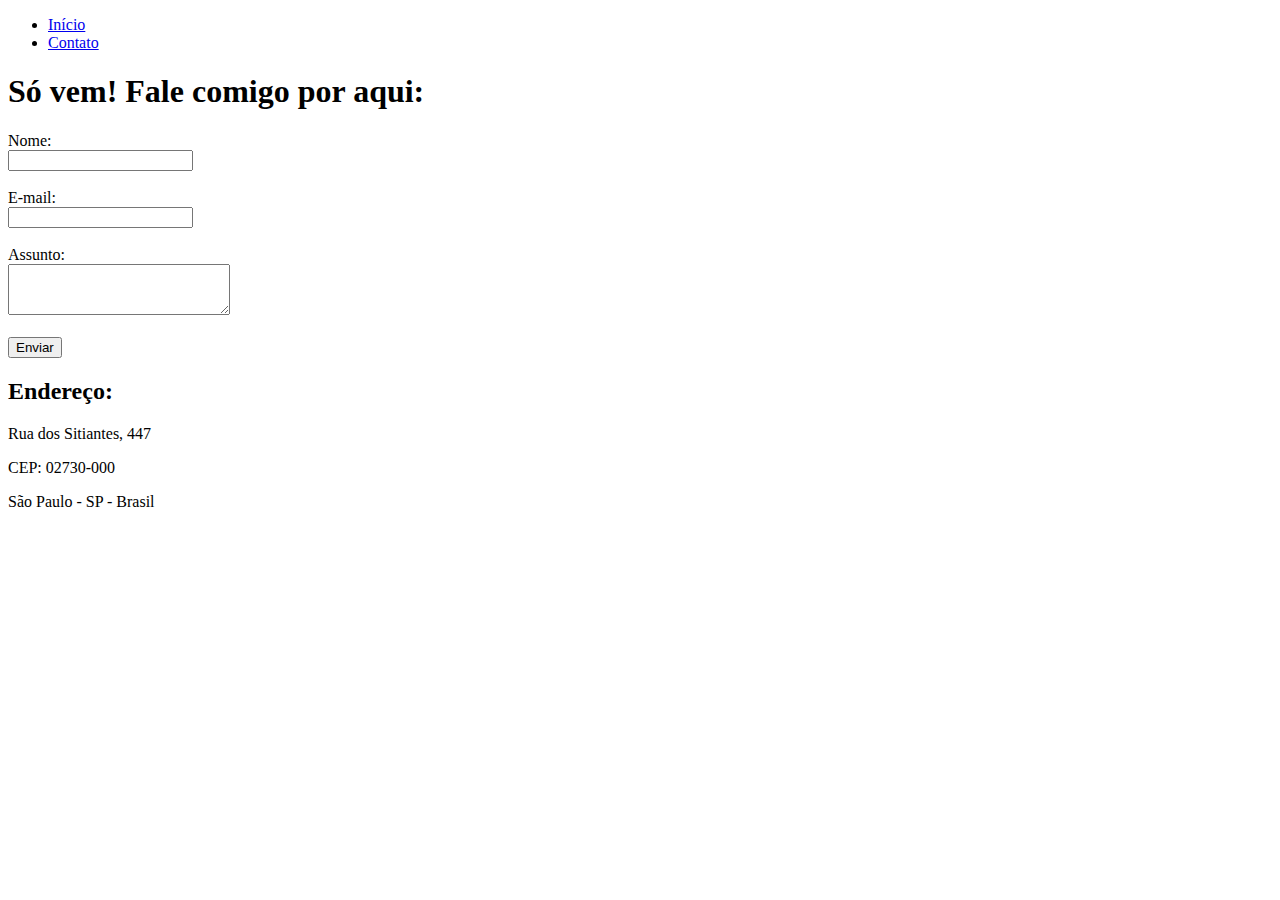
==== contato.html @ 17f6b2c7 "Primeira página em HTML" ====
<!DOCTYPE html>
<html lang="pt-br">

<head>
    <meta charset="UTF-8">
    <meta name="viewport" content="width=device-width, initial-scale=1.0">
    <title>Contato</title>
</head>

<body>

    <body>
        <ul>
            <li>
                <a href="index.html">Início</a>
            </li>
            <li>
                <a href="contato.html">Contato</a>
            </li>
        </ul>

        <h1>Só vem! Fale comigo por aqui:</h1>

        <form>
            <label for="nome">Nome:</label> <br>
            <input type="text" id="nome">
            <br>
            <br>
            <label for="email">E-mail:</label><br>
            <input type="email" id="email">
            <br>
            <br>
            <label for="asssunto">Assunto:</label><br>
            <textarea name="assunto" id="assunto" cols="25" rows="3"></textarea>
            <br>
            <br>
            <button>Enviar</button>
        </form>
        <h2>Endereço:</h2>
        <p>Rua dos Sitiantes, 447</p>
        <p>CEP: 02730-000</p>
        <p>São Paulo - SP - Brasil</p>

        <iframe
            src="https://www.google.com/maps/embed?pb=!1m18!1m12!1m3!1d3659.198748327935!2d-46.69169228581934!3d-23.48934976482019!2m3!1f0!2f0!3f0!3m2!1i1024!2i768!4f13.1!3m3!1m2!1s0x94cef9ca9b88a2f7%3A0x62e96ac74b5c61ec!2sR.%20dos%20Sitiantes%2C%20447%20-%20Itaberaba%2C%20S%C3%A3o%20Paulo%20-%20SP%2C%2002737-000!5e0!3m2!1spt-BR!2sbr!4v1615306962826!5m2!1spt-BR!2sbr"
            width="400" height="250" style="border:0;" allowfullscreen="" loading="lazy"></iframe>
    </body>

</html>
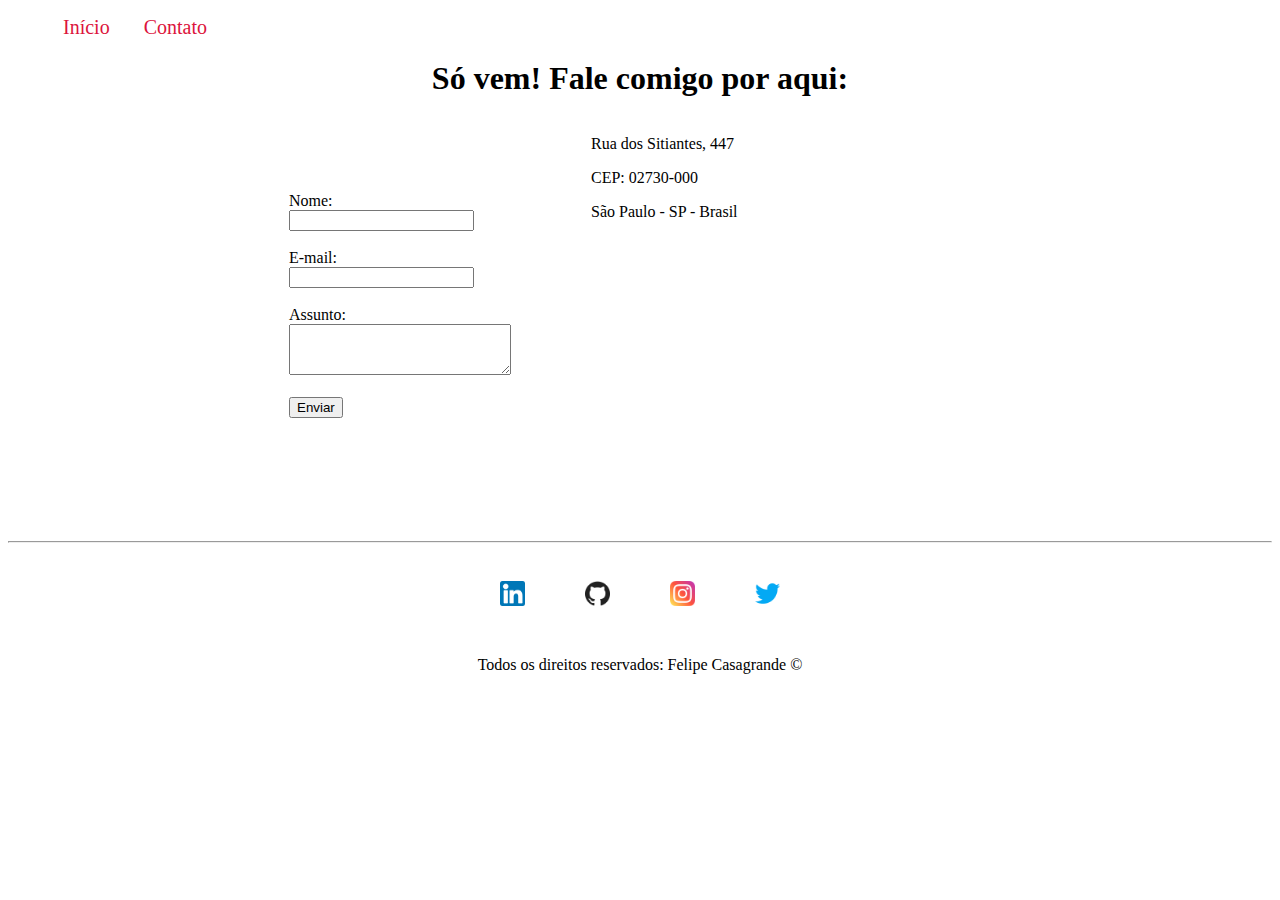
==== commit 88219f55: "Implementação de todo o estilo do site, utilizando CSS puro" ====
--- a/contato.html
+++ b/contato.html
@@ -5,12 +5,13 @@
     <meta charset="UTF-8">
     <meta name="viewport" content="width=device-width, initial-scale=1.0">
     <title>Contato</title>
+    <link rel="stylesheet" href="assets/css/style.css">
 </head>
 
 <body>
 
     <body>
-        <ul>
+        <ul id="menu">
             <li>
                 <a href="index.html">Início</a>
             </li>
@@ -19,24 +20,29 @@
             </li>
         </ul>
 
-        <h1>Só vem! Fale comigo por aqui:</h1>
+        <h1 class="center">Só vem! Fale comigo por aqui:</h1>
 
-        <form>
-            <label for="nome">Nome:</label> <br>
-            <input type="text" id="nome">
-            <br>
-            <br>
-            <label for="email">E-mail:</label><br>
-            <input type="email" id="email">
-            <br>
-            <br>
-            <label for="asssunto">Assunto:</label><br>
-            <textarea name="assunto" id="assunto" cols="25" rows="3"></textarea>
-            <br>
-            <br>
-            <button>Enviar</button>
-        </form>
-        <h2>Endereço:</h2>
+        <div class="container mb-50">
+
+            <div>
+                <form>
+                    <label for="nome">Nome:</label> <br>
+                    <input type="text" id="nome">
+                    <br>
+                    <br>
+                    <label for="email">E-mail:</label><br>
+                    <input type="email" id="email">
+                    <br>
+                    <br>
+                    <label for="asssunto">Assunto:</label><br>
+                    <textarea name="assunto" id="assunto" cols="25" rows="3"></textarea>
+                    <br>
+                    <br>
+                    <button>Enviar</button>
+                </form>
+            </div>
+
+            <div class="ml-50">
         <p>Rua dos Sitiantes, 447</p>
         <p>CEP: 02730-000</p>
         <p>São Paulo - SP - Brasil</p>
@@ -44,6 +50,33 @@
         <iframe
             src="https://www.google.com/maps/embed?pb=!1m18!1m12!1m3!1d3659.198748327935!2d-46.69169228581934!3d-23.48934976482019!2m3!1f0!2f0!3f0!3m2!1i1024!2i768!4f13.1!3m3!1m2!1s0x94cef9ca9b88a2f7%3A0x62e96ac74b5c61ec!2sR.%20dos%20Sitiantes%2C%20447%20-%20Itaberaba%2C%20S%C3%A3o%20Paulo%20-%20SP%2C%2002737-000!5e0!3m2!1spt-BR!2sbr!4v1615306962826!5m2!1spt-BR!2sbr"
             width="400" height="250" style="border:0;" allowfullscreen="" loading="lazy"></iframe>
+            </div>
+        </div>
+
+        <hr>
+    <footer>
+
+        <div class="container">
+           
+            <a href="https://www.linkedin.com/in/felipecasagrande2611/" target="_blank">
+                <img class="tm-social p-30" src="assets/img/linkedin.png" alt="Logo do linkedin">
+            </a>
+            <a href="https://github.com/fehcasa" target="_blank">
+                <img class="tm-social p-30" src="assets/img/github.png" alt="Logo do github">
+            </a>
+            <a href="https://www.instagram.com/fehcasa/" target="_blank">
+                <img class="tm-social p-30" src="assets/img/instagram.png" alt="Logo do instagram">
+            </a>
+            <a href="https://twitter.com/feIpopinha" target="_blank">
+                <img class="tm-social p-30" src="assets/img/twitter.png" alt="Logo do twitter">
+            </a>
+           
+        </div>
+
+       <p class="center">
+           Todos os direitos reservados: Felipe Casagrande &copy;
+        </p> 
+    </footer>
+
     </body>
-
 </html>--- a/assets/css/style.css
+++ b/assets/css/style.css
@@ -0,0 +1,55 @@
+/*Estilos da página index.html*/
+.center {
+    text-align: center  ;
+}
+
+
+.justify {
+    text-align: justify;
+}
+
+
+.container {
+    display: flex;
+    flex-flow: row;
+    justify-content: center;
+    align-items: center;
+}
+
+#menu li {
+    display: inline;
+    padding: 15px;
+}
+
+#menu li a {
+    text-decoration: none;
+    color: crimson;
+    font-size: 20px;
+}
+
+#menu li a:hover {
+    color: mediumblue;
+}
+
+.p-30 {
+    padding: 30px;
+}
+
+.br-50 {
+    border-radius: 50%;
+}
+
+.tm-social {
+    width: 25px;
+    height: 25px;
+}
+
+.mb-50 {
+    margin-bottom: 50px;
+}
+
+.ml-50 {
+    margin-left: 80px;
+}
+
+/*Estilo da página contato.html*/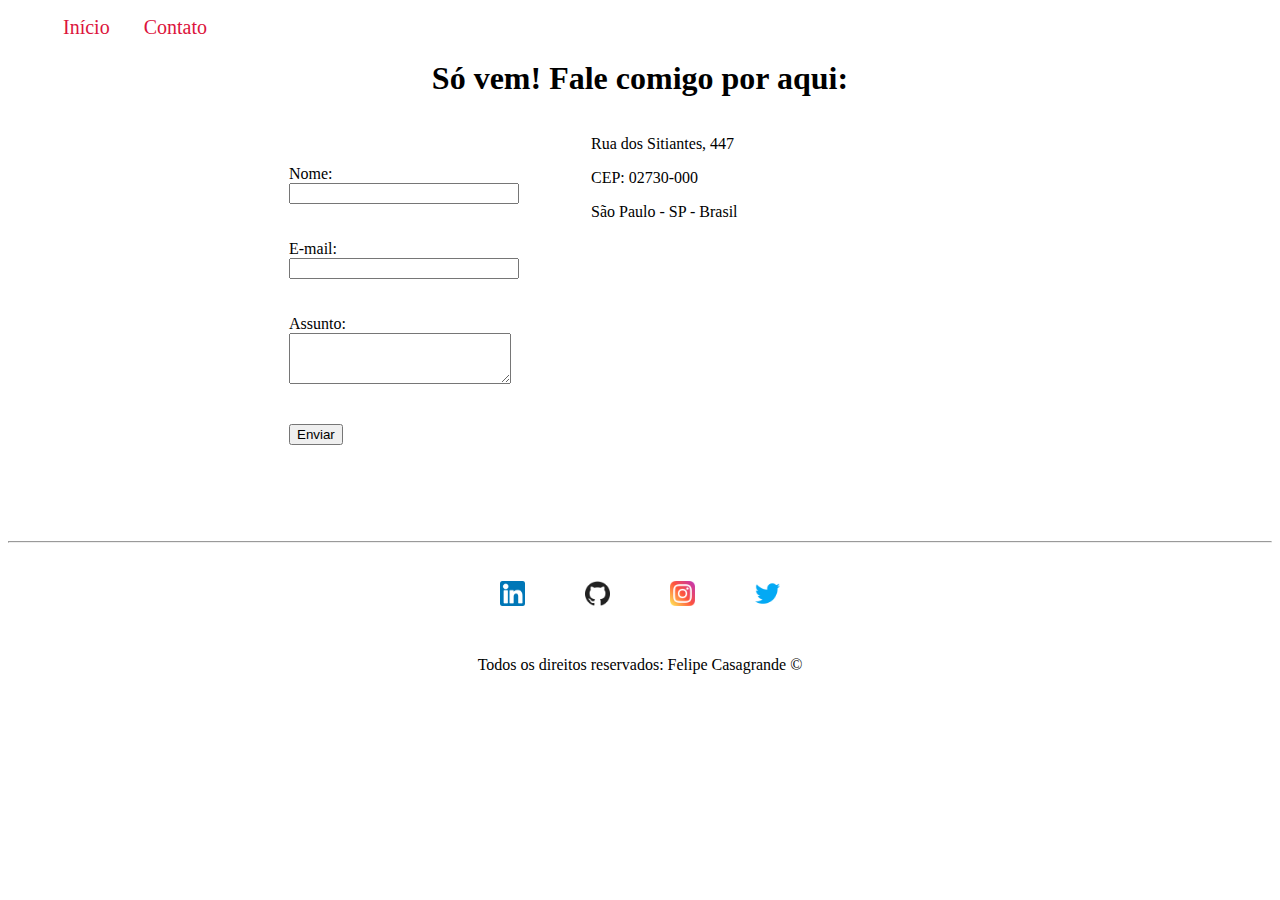
==== commit e3e8003f: "Implementação de Java Script no site" ====
--- a/contato.html
+++ b/contato.html
@@ -27,18 +27,21 @@
             <div>
                 <form>
                     <label for="nome">Nome:</label> <br>
-                    <input type="text" id="nome">
+                    <input type="text" id="nome" onkeyup='validaNome()'>
+                    <div id='txtNome'></div>
                     <br>
                     <br>
                     <label for="email">E-mail:</label><br>
-                    <input type="email" id="email">
+                    <input type="email" id="email" onkeyup="validaEmail()">
+                    <div id="txtEmail"></div>
                     <br>
                     <br>
-                    <label for="asssunto">Assunto:</label><br>
-                    <textarea name="assunto" id="assunto" cols="25" rows="3"></textarea>
+                    <label for="assunto">Assunto:</label><br>
+                    <textarea name="assunto" id="assunto" cols="25" rows="3" onkeyup="validaAssunto()"></textarea>
+                    <div id="txtAssunto"></div>
                     <br>
                     <br>
-                    <button>Enviar</button>
+                    <button onclick="enviar()">Enviar</button>
                 </form>
             </div>
 
@@ -49,7 +52,7 @@
 
         <iframe
             src="https://www.google.com/maps/embed?pb=!1m18!1m12!1m3!1d3659.198748327935!2d-46.69169228581934!3d-23.48934976482019!2m3!1f0!2f0!3f0!3m2!1i1024!2i768!4f13.1!3m3!1m2!1s0x94cef9ca9b88a2f7%3A0x62e96ac74b5c61ec!2sR.%20dos%20Sitiantes%2C%20447%20-%20Itaberaba%2C%20S%C3%A3o%20Paulo%20-%20SP%2C%2002737-000!5e0!3m2!1spt-BR!2sbr!4v1615306962826!5m2!1spt-BR!2sbr"
-            width="400" height="250" style="border:0;" allowfullscreen="" loading="lazy"></iframe>
+            width="400" height="250" style="border:0;" allowfullscreen="" loading="lazy" onmousemove="mapaZoom()" onmouseout="mapaNormal()" id="mapa"></iframe>
             </div>
         </div>
 
@@ -78,5 +81,9 @@
         </p> 
     </footer>
 
+   <script src="assets/js/script.js">
+
+   </script>
+
     </body>
 </html>